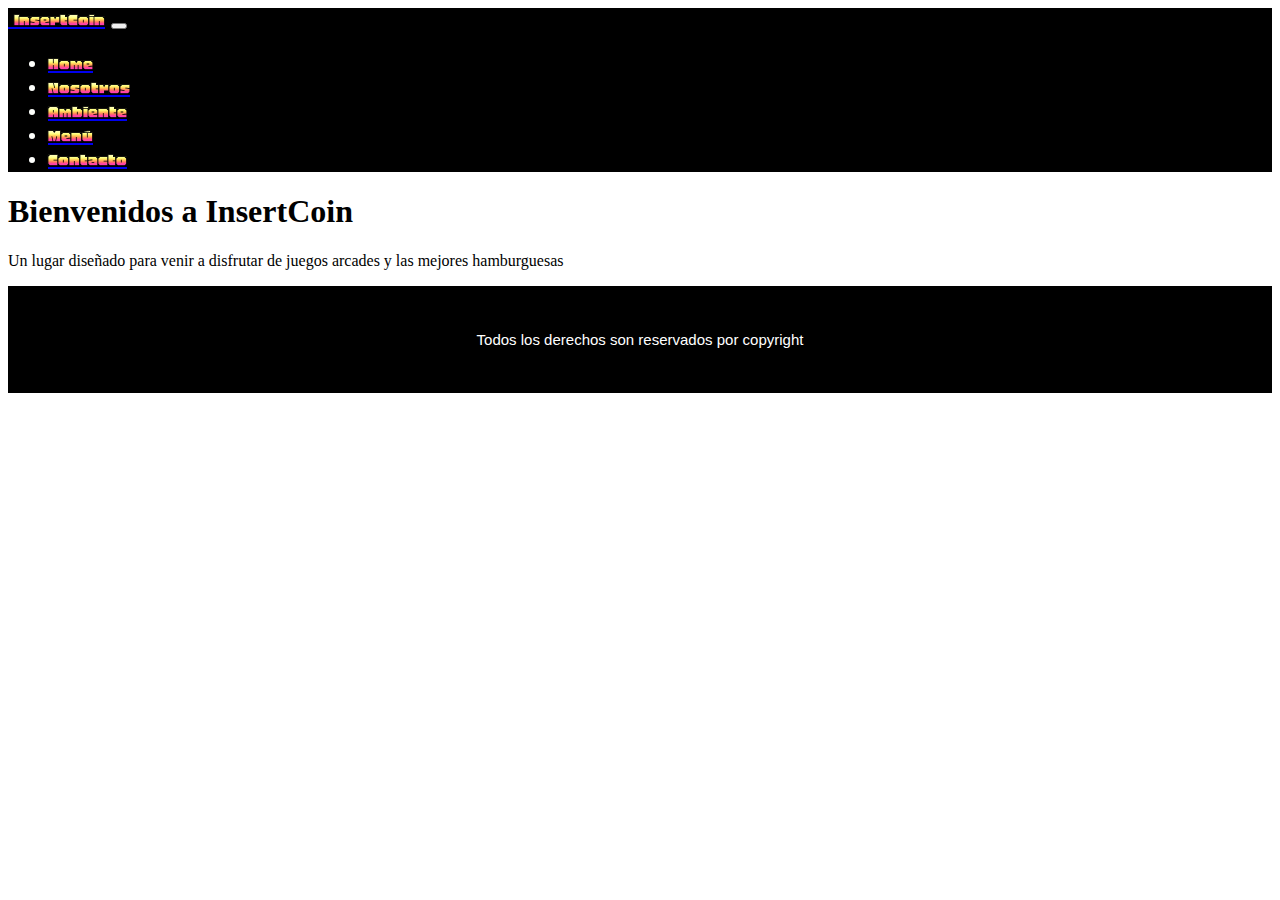
==== pages/contacto.html @ 2ddf235a "se agrego imagenes y el css" ====
<!DOCTYPE html>
<html lang="es">
<head>
    <meta charset="UTF-8">
    <meta name="viewport" content="width=device-width, initial-scale=1.0">
    <link href="https://cdn.jsdelivr.net/npm/bootstrap@5.1.3/dist/css/bootstrap.min.css" rel="stylesheet" integrity="sha384-1BmE4kWBq78iYhFldvKuhfTAU6auU8tT94WrHftjDbrCEXSU1oBoqyl2QvZ6jIW3" crossorigin="anonymous">
    <link rel="stylesheet" href="https://cdnjs.cloudflare.com/ajax/libs/font-awesome/6.5.1/css/all.min.css" integrity="sha512-DTOQO9RWCH3ppGqcWaEA1BIZOC6xxalwEsw9c2QQeAIftl+Vegovlnee1c9QX4TctnWMn13TZye+giMm8e2LwA==" crossorigin="anonymous" referrerpolicy="no-referrer" />
    <link rel="shortcut icon" href="../multimedia/moneda-dolar.png" type="image/x-icon" href="./index.html">
    <link rel="stylesheet" href="../estilos.css">
    <title>InsertCoin</title>
</head>
<body>
        <!-- comienza bootstrap 5.1 -->
        <nav class="navbar navbar-expand-sm navbar-dark">
            <div class="container-fluid">
              <a class="navbar-brand" href="#"><img src="./multimedia/logo.png" alt=""> InsertCoin</a>
              <button class="navbar-toggler" type="button" data-bs-toggle="collapse" data-bs-target="#collapsibleNavbar">
                <span class="navbar-toggler-icon"></span>
              </button>
              <div class="collapse navbar-collapse d-flex justify-content-end" id="collapsibleNavbar">
                <ul class="navbar-nav">
                  <li class="nav-item">
                    <a class="nav-link" href="../index.html">Home</a>
                  </li>
                  <li class="nav-item">
                    <a class="nav-link" href="../pages/nosotros.html">Nosotros</a>
                  </li>
                  <li class="nav-item">
                    <a class="nav-link" href="../pages/ambiente.html">Ambiente</a>
                  </li>
                  <li class="nav-item">
                    <a class="nav-link" href="../pages/menu.html">Menú</a>
                  </li>
                  <li class="nav-item">
                    <a class="nav-link" href="../pages/contacto.html">Contacto</a>
                  </li>
                </ul>
              </div>
            </div>
          </nav>
          <!-- termina bootstrap 5.1 -->
          <!--jumbotron inicia -->
          <div class= "jumbotron p-5 text-white opacity-75">
            <h1>Bienvenidos a InsertCoin</h1>
            <p>Un lugar diseñado para venir a disfrutar de juegos arcades y las mejores hamburguesas</p>
          </div>
          <!--jumbotron finaliza -->

          <!-- footer inicia -->
          <footer>
           <p>Todos los derechos son reservados por copyright</p>
           <div class="redes">
            <a href="https://www.instagram.com/">
              <i class="fa-brands fa-instagram fa-beat"></i>
            </a>
            <a href="https://www.facebook.com/?locale=es_LA">
              <i class="fa-brands fa-facebook fa-beat"></i>
            </a>
            <a href="https://www.youtube.com/">
              <i class="fa-brands fa-youtube fa-beat"></i>
            </a>
           </div>
          </footer>
          <!-- footer finaliza -->

    

<!-- script bootstrap -->
    <script src="https://cdn.jsdelivr.net/npm/@popperjs/core@2.10.2/dist/umd/popper.min.js" integrity="sha384-7+zCNj/IqJ95wo16oMtfsKbZ9ccEh31eOz1HGyDuCQ6wgnyJNSYdrPa03rtR1zdB" crossorigin="anonymous"></script>
    <script src="https://cdn.jsdelivr.net/npm/bootstrap@5.1.3/dist/js/bootstrap.min.js" integrity="sha384-QJHtvGhmr9XOIpI6YVutG+2QOK9T+ZnN4kzFN1RtK3zEFEIsxhlmWl5/YESvpZ13" crossorigin="anonymous"></script>
<!-- script bootstrap -->
</body>
</html>
---- estilos.css ----
@import url('https://fonts.googleapis.com/css2?family=Permanent+Marker&display=swap');
@import url('https://fonts.googleapis.com/css2?family=Honk&display=swap');

/*  font-family: "Permanent Marker", cursive; */
/* font-family: "Honk", system-ui; */



.navbar{
    background-color: black;
    color: #FDFFFC;
    font-family: "Honk", system-ui;
    font-size: 20px;
}

.navbar-brand img{
    height: 50px;
}

.banner{
    height: 850px;
    display: flex;
    float: right;  
    background-color: whitesmoke; 
}

/* nosotros */
.row img{
    width: 200px;
}

/* footer */

footer{
    background-color: black;
    color: white;
    text-align: center;
    padding: 30px;
    font-size: 15px;
    font-family: Verdana, Geneva, Tahoma, sans-serif;
}

.redes a{
    text-decoration: none;
    color: #FDFFFC;
    letter-spacing: 10px;
    font-size: 20px;
}
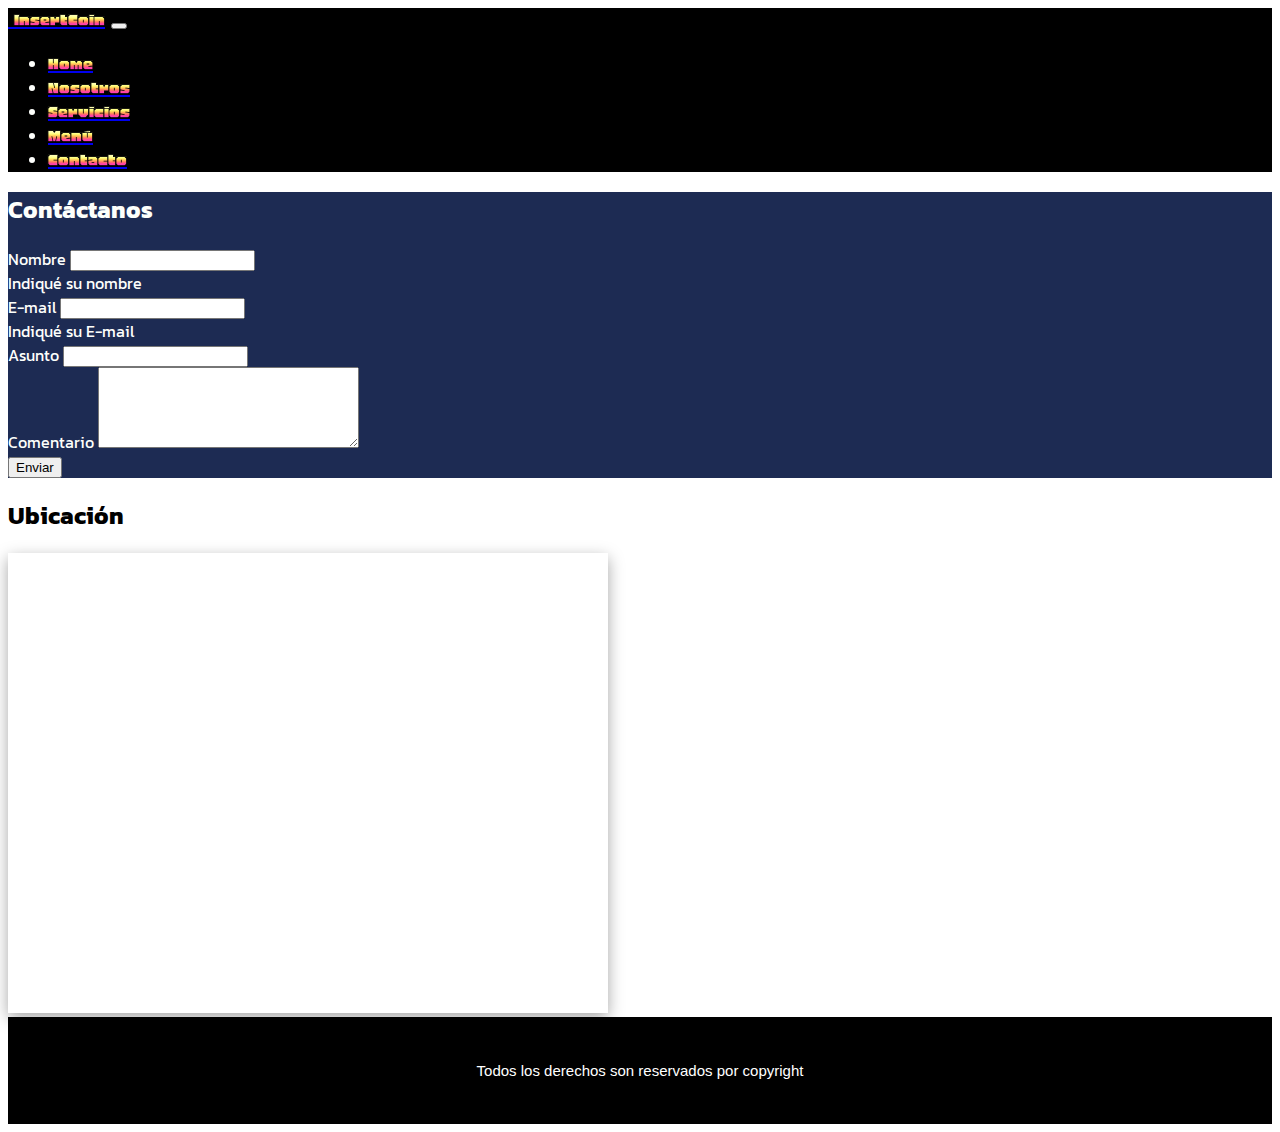
==== commit bcdfd451: "se realizo la ultimas mejoras" ====
--- a/pages/contacto.html
+++ b/pages/contacto.html
@@ -11,6 +11,7 @@
 </head>
 <body>
         <!-- comienza bootstrap 5.1 -->
+        <header>
         <nav class="navbar navbar-expand-sm navbar-dark">
             <div class="container-fluid">
               <a class="navbar-brand" href="#"><img src="./multimedia/logo.png" alt=""> InsertCoin</a>
@@ -26,7 +27,7 @@
                     <a class="nav-link" href="../pages/nosotros.html">Nosotros</a>
                   </li>
                   <li class="nav-item">
-                    <a class="nav-link" href="../pages/ambiente.html">Ambiente</a>
+                    <a class="nav-link" href="../pages/servicios.html">Servicios</a>
                   </li>
                   <li class="nav-item">
                     <a class="nav-link" href="../pages/menu.html">Menú</a>
@@ -38,13 +39,49 @@
               </div>
             </div>
           </nav>
+        </header>
           <!-- termina bootstrap 5.1 -->
-          <!--jumbotron inicia -->
-          <div class= "jumbotron p-5 text-white opacity-75">
-            <h1>Bienvenidos a InsertCoin</h1>
-            <p>Un lugar diseñado para venir a disfrutar de juegos arcades y las mejores hamburguesas</p>
+          <!--formulario inicia  -->
+          <section class="contactenos py-5">
+            <h2 class="text-center">Contáctanos</h2>
+          <div class="container">
+            <form class="row">
+              <div class="mb-3 col-4">
+                <label for="Nombre" class="form-label">Nombre</label>
+                <input type="text" class="form-control" id="exampleInputEmail1" aria-describedby="Nombre">
+                <div id="nombre" class="form-text">Indiqué su nombre</div>
+              </div>
+              <div class="mb-3 col-4">
+                <label for="exampleInputEmail1" class="form-label">E-mail</label>
+                <input type="email" class="form-control" id="exampleInputEmail1">
+                <div id="email" class="form-text" placeholder>Indiqué su E-mail</div>
+              </div>
+              <div class="mb-3 col-4">
+                <label for="asunto" class="form-label">Asunto</label>
+                <input type="text" class="form-control" id="asunto" aria-describedby="asunto">
+                <div id="asunto" class="form-text"></div>
+              </div>
+              <div class="mb-3 col-12">
+                <label for="Comentario">Comentario</label>
+                <textarea class="form-control" name="Comentario" id="" cols="30" rows="5"></textarea>
+              </div>
+              <div class="text-center"><button type="submit" class="btn btn-light">Enviar</button></div>
+            </form>
           </div>
-          <!--jumbotron finaliza -->
+          </section>
+          <!--formulario finaliza  -->
+          <!-- ubicacion --> 
+          <section class="ubicacion">   
+           <h2 class="my-5 text-center">Ubicación</h2>
+          <div class="conteiner">
+            <div class="row">
+              <div class="col-lg-12 col-md-6 col-sm-4 d-flex justify-content-center">      
+            <iframe class="my-5" src="https://www.google.com/maps/embed?pb=!1m18!1m12!1m3!1d3396.8287323304926!2d-60.70392332438379!3d-31.638539374160068!2m3!1f0!2f0!3f0!3m2!1i1024!2i768!4f13.1!3m3!1m2!1s0x95b5a9e859fbb73f%3A0xf68df0f0d32e15cd!2sInsert%20Coin%20Nights!5e0!3m2!1ses-419!2sar!4v1709674959893!5m2!1ses-419!2sar" width="600" height="450" style="border:0;" allowfullscreen="" loading="lazy" referrerpolicy="no-referrer-when-downgrade"></iframe>
+              </div>
+            </div>
+          </div>
+          </section>    
+          <!-- ubicacion -->
 
           <!-- footer inicia -->
           <footer>
--- a/estilos.css
+++ b/estilos.css
@@ -1,7 +1,7 @@
-@import url('https://fonts.googleapis.com/css2?family=Permanent+Marker&display=swap');
+@import url('https://fonts.googleapis.com/css2?family=Kanit:ital,wght@0,100;0,200;0,300;0,400;0,500;0,600;0,700;0,800;0,900;1,100;1,200;1,300;1,400;1,500;1,600;1,700;1,800;1,900&display=swap');
 @import url('https://fonts.googleapis.com/css2?family=Honk&display=swap');
 
-/*  font-family: "Permanent Marker", cursive; */
+/* font-family: "Kanit", sans-serif; */
 /* font-family: "Honk", system-ui; */
 
 
@@ -15,20 +15,44 @@
 
 .navbar-brand img{
     height: 50px;
+    
 }
 
-.banner{
-    height: 850px;
-    display: flex;
-    float: right;  
-    background-color: whitesmoke; 
+.banner h5{
+    font-family: "Kanit", sans-serif;
+    font-size: 50px;
+    
 }
 
 /* nosotros */
-.row img{
-    width: 200px;
+.nosotros {
+    text-align: center;
+    line-height: 2em;
+    font-family: "Kanit", sans-serif;
+    
 }
 
+/* servicios */
+.tarjeta{
+ font-family:"Kanit", sans-serif;
+}
+
+/* contactenos */
+.contactenos {
+    background-color: rgb(29, 43, 83);
+    color: #FDFFFC;
+    font-family: "Kanit", sans-serif;
+}
+/* ubicacion */
+.ubicacion h2{
+    font-family: "Kanit", sans-serif;
+}
+.ubicacion iframe{
+    width: 600px;
+    height: 460px;
+    background: #fff;
+    box-shadow: rgb(0,0,0,0.35) 0 5px 15px;
+}
 /* footer */
 
 footer{
